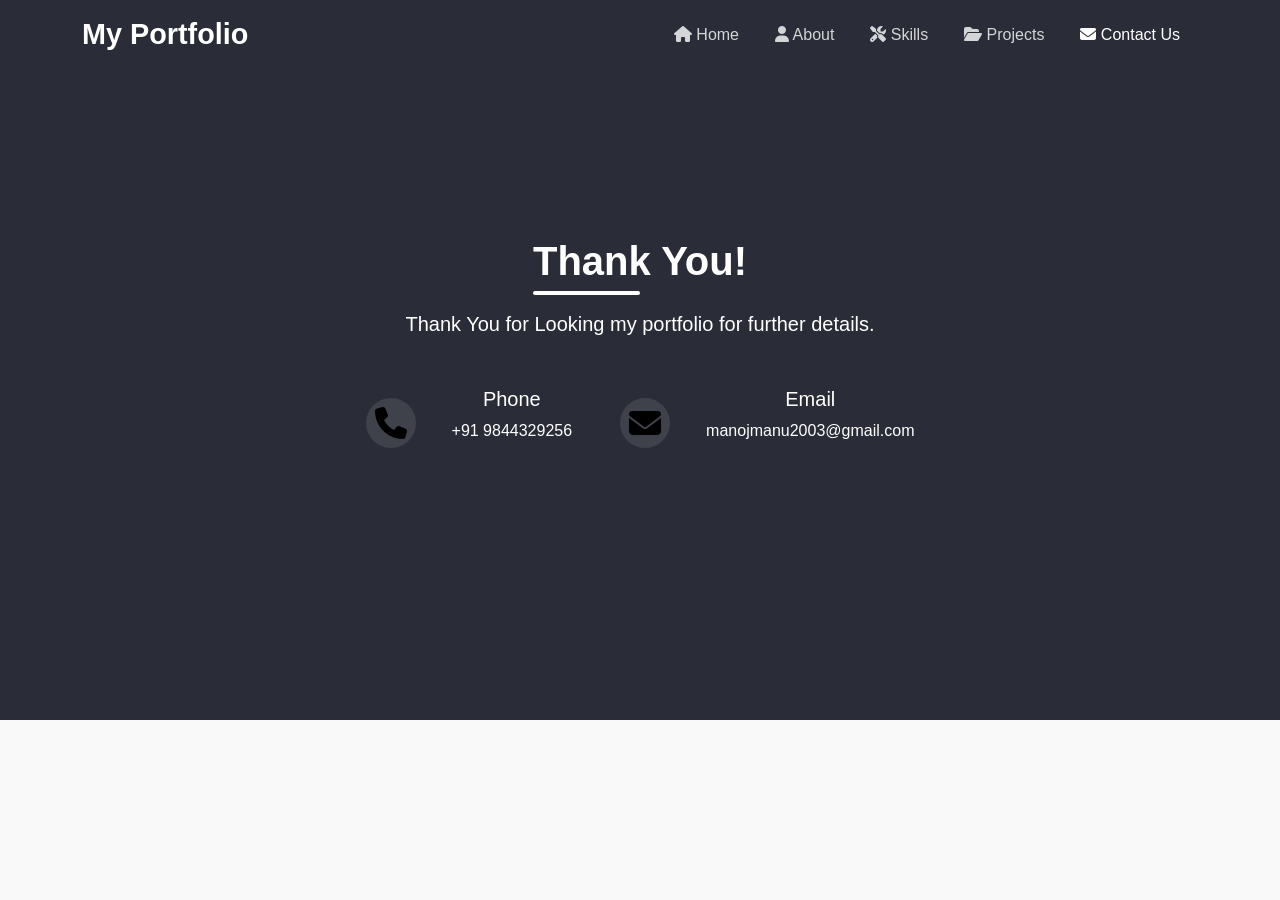
==== Contact.html @ c715d4e6 "Add files via upload" ====
<!DOCTYPE html>
<html lang="en">
<head>
    <meta charset="UTF-8" />
    <meta name="viewport" content="width=device-width, initial-scale=1" />
    <title>Manoj M | Contact</title>
    <!-- Bootstrap CSS -->
    <link href="https://cdn.jsdelivr.net/npm/bootstrap@5.3.1/dist/css/bootstrap.min.css" rel="stylesheet" />
    <!-- Font Awesome -->
    <link rel="stylesheet" href="https://cdnjs.cloudflare.com/ajax/libs/font-awesome/6.4.0/css/all.min.css" />
    <link rel="stylesheet" href="style.css" />
</head>
<body data-bs-spy="scroll" data-bs-target=".navbar" data-bs-offset="100">
    <!-- Navbar -->
    <nav class="navbar navbar-expand-lg navbar-dark fixed-top">
        <div class="container">
            <a class="navbar-brand" href="index.html">My Portfolio</a>
            <button class="navbar-toggler" type="button" data-bs-toggle="collapse" data-bs-target="#navbarNav">
                <span class="navbar-toggler-icon"></span>
            </button>
            <div class="collapse navbar-collapse" id="navbarNav">
                <ul class="navbar-nav ms-auto">
                    <li class="nav-item">
                        <a class="nav-link" href="index.html"><i class="fas fa-home"></i> Home</a>
                    </li>
                    <li class="nav-item">
                        <a class="nav-link" href="About.html"><i class="fa-solid fa-user"></i> About</a>
                    </li>
                    <li class="nav-item">
                        <a class="nav-link" href="skills.html"><i class="fa-solid fa-screwdriver-wrench"></i> Skills</a>
                    </li>
                    <li class="nav-item">
                        <a class="nav-link" href="project.html"><i class="fa-solid fa-folder-open"></i> Projects</a>
                    </li>
                    <li class="nav-item">
                        <a class="nav-link active" href="Contact.html"><i class="fa-solid fa-envelope"></i> Contact Us</a>
                    </li>
                </ul>
            </div>
        </div>
    </nav>

    <!-- Thank You Section -->
    <section class="contact-section section-padding d-flex align-items-center" style="min-height: 80vh;">
        <div class="container text-center">
            <h2 class="section-title mb-4">Thank You!</h2>
            <p class="lead mb-5">
                Thank You for Looking my portfolio for further details.
            </p>

            <div class="contact-info d-flex justify-content-center gap-5 flex-wrap">
                <div class="contact-item d-flex align-items-center gap-3">
                    <div class="contact-icon" style="font-size: 2rem; color: var(--primary-color);">
                        <i class="fas fa-phone"></i>
                    </div>
                    <div>
                        <h5>Phone</h5>
                        <p>+91 9844329256</p>
                    </div>
                </div>

                <div class="contact-item d-flex align-items-center gap-3">
                    <div class="contact-icon" style="font-size: 2rem; color: var(--primary-color);">
                        <i class="fas fa-envelope"></i>
                    </div>
                    <div>
                        <h5>Email</h5>
                        <p>manojmanu2003@gmail.com</p>
                    </div>
                </div>
            </div>
        </div>
    </section>

    <!-- Bootstrap JS Bundle -->
    <script src="https://cdn.jsdelivr.net/npm/bootstrap@5.3.1/dist/js/bootstrap.bundle.min.js"></script>
</body>
</html>
---- style.css ----
:root {
            --primary-color: black;
            --secondary-color: black;
            --dark-color: #2a2d37;
            --light-color: #f8f9fa;
            --success-color: #28a745;
            --warning-color: #ffc107;
            --danger-color: #dc3545;
            --info-color: #17a2b8;
        }
        
        body {
            font-family: 'Segoe UI', Tahoma, Geneva, Verdana, sans-serif;
            overflow-x: hidden;
            color: var(--dark-color);
            background-color: #f9f9f9;
        }
        
        /* Navbar styling */
        .navbar {
            background-color: var(--dark-color);
            transition: all 0.3s ease;
        }
        
        .navbar.scrolled {
            background-color: rgba(42, 45, 55, 0.9);
            box-shadow: 0 4px 10px rgba(0, 0, 0, 0.1);
        }
        
        .navbar-brand {
            font-weight: 700;
            font-size: 1.8rem;
            color: white !important;
        }
        
        .navbar-toggler {
            border: none;
        }
        
        .nav-link {
            color: rgba(255, 255, 255, 0.8);
            font-weight: 500;
            margin: 0 10px;
            transition: all 0.3s ease;
        }
        
        .nav-link:hover {
            color: white;
        }
        
        /* Hero section */
        .hero {
            background: linear-gradient(135deg, var(--primary-color), var(--secondary-color));
            min-height: 100vh;
            display: flex;
            align-items: center;
            position: relative;
            overflow: hidden;
        }
        
        .hero::after {
            content: '';
            position: absolute;
            bottom: -50px;
            left: 0;
            width: 100%;
            height: 100px;
            background: url('data:image/svg+xml;utf8,<svg xmlns="http://www.w3.org/2000/svg" viewBox="0 0 1200 120" preserveAspectRatio="none"><path d="M0,0V46.29c47.79,22.2,103.59,32.17,158,28,70.36-5.37,136.33-33.31,206.8-37.5C438.64,32.43,512.34,53.67,583,72.05c69.27,18,138.3,24.88,209.4,13.08,36.15-6,69.85-17.84,104.45-29.34C989.49,25,1113-14.29,1200,52.47V0Z" opacity=".25" fill="white"></path><path d="M0,0V15.81C13,36.92,27.64,56.86,47.69,72.05,99.41,111.27,165,111,224.58,91.58c31.15-10.15,60.09-26.07,89.67-39.8,40.92-19,84.73-46,130.83-49.67,36.26-2.85,70.9,9.42,98.6,31.56,31.77,25.39,62.32,62,103.63,73,40.44,10.79,81.35-6.69,119.13-24.28s75.16-39,116.92-43.05c59.73-5.85,113.28,22.88,168.9,38.84,30.2,8.66,59,6.17,87.09-7.5,22.43-10.89,48-26.93,60.65-49.24V0Z" opacity=".5" fill="white"></path><path d="M0,0V5.63C149.93,59,314.09,71.32,475.83,42.57c43-7.64,84.23-20.12,127.61-26.46,59-8.63,112.48,12.24,165.56,35.4C827.93,77.22,886,95.24,951.2,90c86.53-7,172.46-45.71,248.8-84.81V0Z" fill="white"></path></svg>') no-repeat;
            background-size: cover;
            z-index: 1;
        }
        
        .hero-content {
            color: white;
            z-index: 2;
        }
        
        .hero-title {
            font-size: 3.5rem;
            font-weight: 700;
            margin-bottom: 1rem;
        }
        
        .hero-subtitle {
            font-size: 1.5rem;
            font-weight: 300;
            margin-bottom: 2rem;
        }
        
        .hero-description {
            font-size: 1.1rem;
            max-width: 600px;
            margin-bottom: 2rem;
            line-height: 1.6;
        }
        
        .btn-custom {
            background-color: white;
            color: var(--primary-color);
            border: none;
            padding: 12px 30px;
            font-weight: 600;
            border-radius: 50px;
            transition: all 0.3s ease;
        }
        
        .btn-custom:hover {
            background-color: var(--dark-color);
            color: white;
            transform: translateY(-3px);
            box-shadow: 0 10px 20px rgba(0, 0, 0, 0.1);
        }
        
        .social-icons {
            margin-top: 2rem;
        }
        
        .social-icon {
            display: inline-flex;
            align-items: center;
            justify-content: center;
            width: 40px;
            height: 40px;
            background-color: rgba(255, 255, 255, 0.2);
            border-radius: 50%;
            margin-right: 10px;
            color: white;
            transition: all 0.3s ease;
        }
        
        .social-icon:hover {
            background-color: white;
            color: var(--primary-color);
            transform: translateY(-3px);
        }
        
        /* About section */
        .section-padding {
            padding: 100px 0;
        }
        
        .section-title {
            font-size: 2.5rem;
            font-weight: 700;
            margin-bottom: 3rem;
            position: relative;
            display: inline-block;
        }
        
        .section-title::after {
            content: '';
            position: absolute;
            width: 50%;
            height: 4px;
            background: linear-gradient(to right, var(--primary-color), var(--secondary-color));
            bottom: -10px;
            left: 0;
            border-radius: 2px;
        }
        
        .about-img {
            border-radius: 10px;
            box-shadow: 0 15px 30px rgba(0, 0, 0, 0.1);
            transition: all 0.3s ease;
        }
        
        .about-img:hover {
            transform: scale(1.02);
        }
        
        .about-content {
            padding-left: 30px;
        }
        
        .about-text {
            margin-bottom: 20px;
            line-height: 1.8;
        }
        
        /* Skills section */
        .skills-section {
            background-color: var(--light-color);
        }
        
        .skill-card {
            background-color: white;
            border-radius: 10px;
            padding: 30px;
            box-shadow: 0 5px 15px rgba(0, 0, 0, 0.05);
            transition: all 0.3s ease;
            margin-bottom: 30px;
            height: 100%;
        }
        
        .skill-card:hover {
            transform: translateY(-5px);
            box-shadow: 0 10px 25px rgba(0, 0, 0, 0.1);
        }
        
        .skill-icon {
            font-size: 2.5rem;
            margin-bottom: 20px;
            color: var(--primary-color);
        }
        
        .skill-title {
            font-size: 1.3rem;
            font-weight: 600;
            margin-bottom: 15px;
        }
        
        .skill-list {
            list-style-type: none;
            padding-left: 0;
        }
        
        .skill-list li {
            margin-bottom: 8px;
            position: relative;
            padding-left: 25px;
        }
        
        .skill-list li::before {
            content: '\f058';
            font-family: 'Font Awesome 6 Free';
            font-weight: 900;
            position: absolute;
            left: 0;
            color: var(--success-color);
        }
        
        /* Projects section */
        .project-card {
            border: none;
            border-radius: 10px;
            overflow: hidden;
            box-shadow: 0 5px 15px rgba(0, 0, 0, 0.1);
            transition: all 0.3s ease;
            margin-bottom: 30px;
            height: 100%;
        }
        
        .project-card:hover {
            transform: translateY(-10px);
            box-shadow: 0 15px 30px rgba(0, 0, 0, 0.2);
        }
        
        .project-img {
            height: 200px;
            object-fit: cover;
            width: 100%;
        }
        
        .project-body {
            padding: 20px;
        }
        
        .project-title {
            font-size: 1.4rem;
            font-weight: 600;
            margin-bottom: 10px;
        }
        
        .project-description {
            margin-bottom: 15px;
            color: #666;
        }
        
        .project-tech {
            display: flex;
            flex-wrap: wrap;
            gap: 8px;
            margin-bottom: 15px;
        }
        
        .tech-tag {
            background-color: rgba(78, 84, 200, 0.1);
            color: var(--primary-color);
            padding: 4px 12px;
            border-radius: 50px;
            font-size: 0.8rem;
            font-weight: 500;
        }
        
        /* Contact section */
        .contact-section {
            background-color: var(--dark-color);
            color: white;
        }
        
        .contact-section .section-title::after {
            background: white;
        }
        
        .contact-form {
            background-color: white;
            padding: 40px;
            border-radius: 10px;
            box-shadow: 0 10px 30px rgba(0, 0, 0, 0.1);
        }
        
        .form-control {
            height: 50px;
            border-radius: 5px;
            border: 1px solid #eee;
            padding-left: 20px;
            margin-bottom: 20px;
        }
        
        textarea.form-control {
            height: auto;
            padding-top: 15px;
        }
        
        .form-control:focus {
            box-shadow: none;
            border-color: var(--primary-color);
        }
        
        .btn-submit {
            background: linear-gradient(to right, var(--primary-color), var(--secondary-color));
            color: white;
            border: none;
            padding: 12px 40px;
            font-weight: 600;
            border-radius: 5px;
            transition: all 0.3s ease;
        }
        
        .btn-submit:hover {
            transform: translateY(-3px);
            box-shadow: 0 10px 20px rgba(0, 0, 0, 0.2);
        }
        
        .contact-info {
            margin-top: 40px;
        }
        
        .contact-item {
            display: flex;
            align-items: center;
            margin-bottom: 25px;
        }
        
        .contact-icon {
            font-size: 1.5rem;
            width: 50px;
            height: 50px;
            background-color: rgba(255, 255, 255, 0.1);
            border-radius: 50%;
            display: flex;
            align-items: center;
            justify-content: center;
            margin-right: 20px;
        }
        /* Responsive adjustments */
        @media (max-width: 991.98px) {
            .hero-title {
                font-size: 2.8rem;
            }
            
            .hero-subtitle {
                font-size: 1.3rem;
            }
            
            .about-content {
                padding-left: 0;
                margin-top: 30px;
            }
        }
        
        @media (max-width: 767.98px) {
            .hero-title {
                font-size: 2.2rem;
            }
            
            .section-title {
                font-size: 2rem;
                margin-bottom: 2rem;
            }
            
            .hero {
                text-align: center;
                padding: 100px 0;
            }
            
            .hero-description {
                margin-left: auto;
                margin-right: auto;
            }
        }
        
        /* Animation */
        @keyframes float {
            0% { transform: translateY(0); }
            50% { transform: translateY(-10px); }
            100% { transform: translateY(0); }
        }
        
        .floating {
            animation: float 4s ease-in-out infinite;
        }
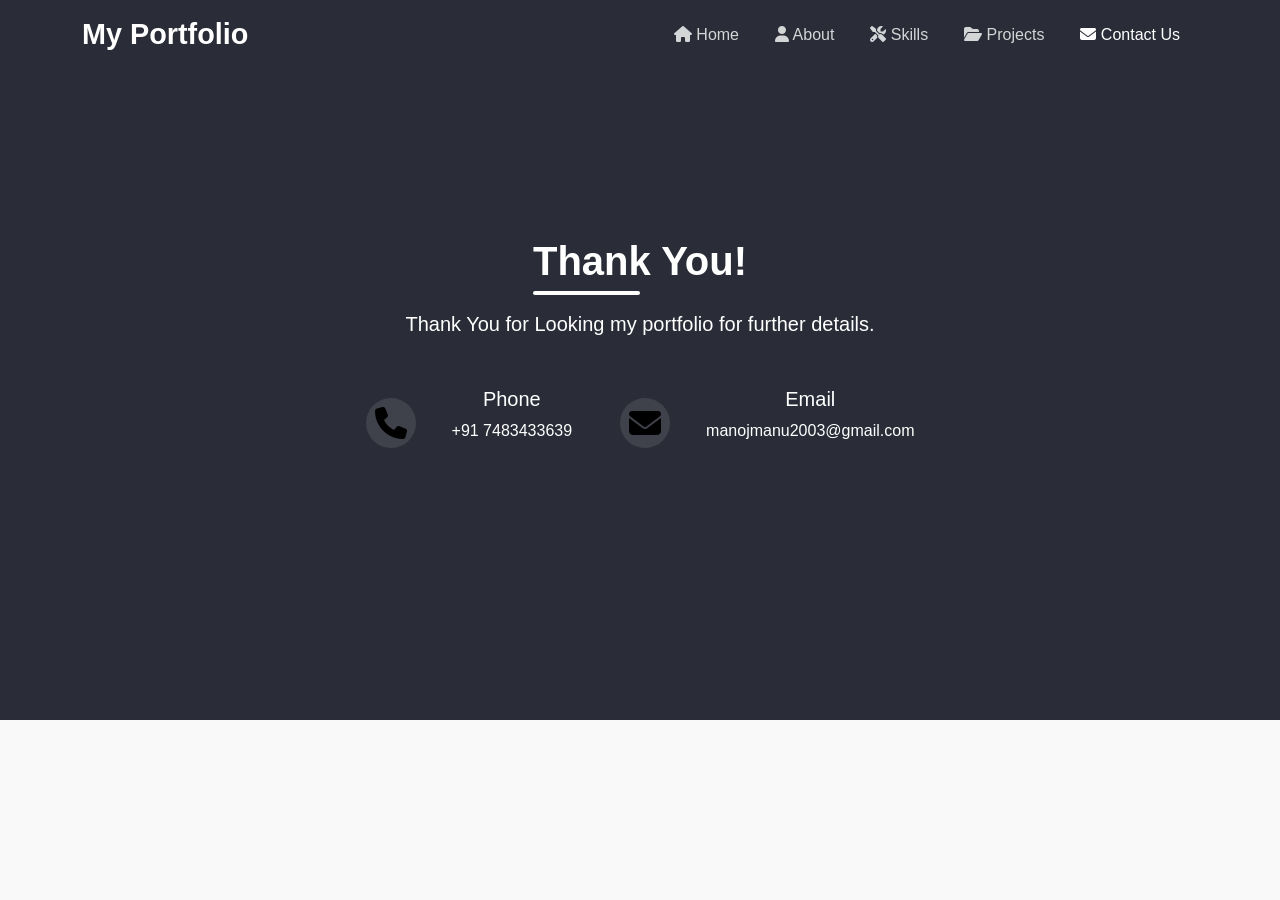
==== commit 90778dc5: "Change phone number in Contact.html Updated phone number in the contact section." ====
--- a/Contact.html
+++ b/Contact.html
@@ -55,7 +55,7 @@
                     </div>
                     <div>
                         <h5>Phone</h5>
-                        <p>+91 9844329256</p>
+                        <p>+91 7483433639</p>
                     </div>
                 </div>
 
@@ -76,3 +76,4 @@
     <script src="https://cdn.jsdelivr.net/npm/bootstrap@5.3.1/dist/js/bootstrap.bundle.min.js"></script>
 </body>
 </html>
+
